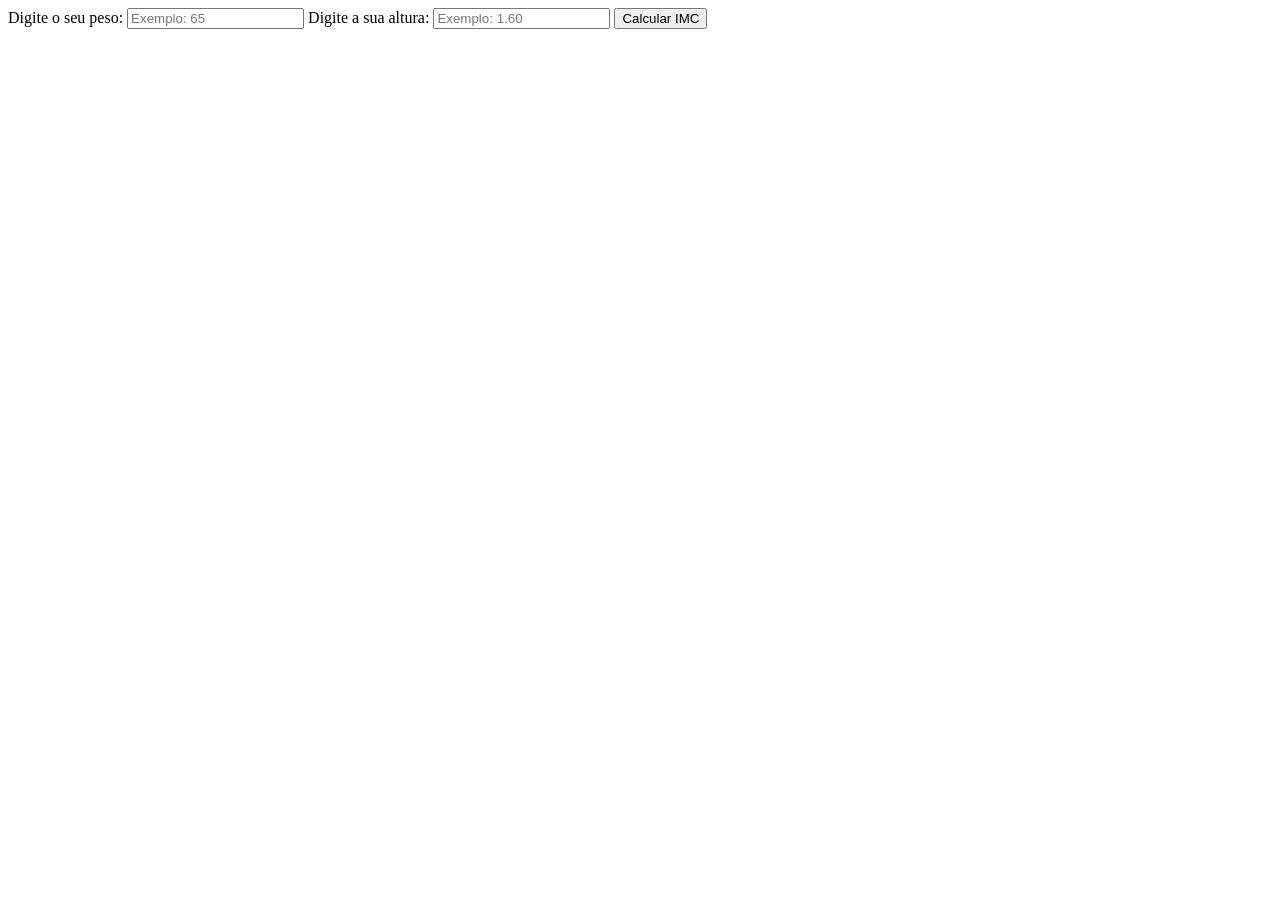
==== frontEnd/index.html @ b057f2cb "Criado frontEnd web com campos e botão  nessários para realizar o calculo do IMC" ====
<!DOCTYPE html>
<html lang="br">
<head>
    <meta charset="UTF-8">
    <meta name="viewport" content="width=device-width, initial-scale=1.0">
    <title>Calculando IMC - Índice de Massa Corporal</title>
</head>
<body>

    <form onsubmit="return calcularIMC(event)">

        <label>Digite o seu peso:</label>
        <input type="text" name="peso" id="peso" placeholder="Exemplo: 65"/>

        <label>Digite a sua altura:</label>
        <input type="text" name="altura" id="altura" placeholder="Exemplo: 1.60"/>

        <input type="submit" value="Calcular IMC"/>

        <div id="resultado"></div>

    </form>


    <script src="/backEnd/script.js"></script>
    
</body>
</html>
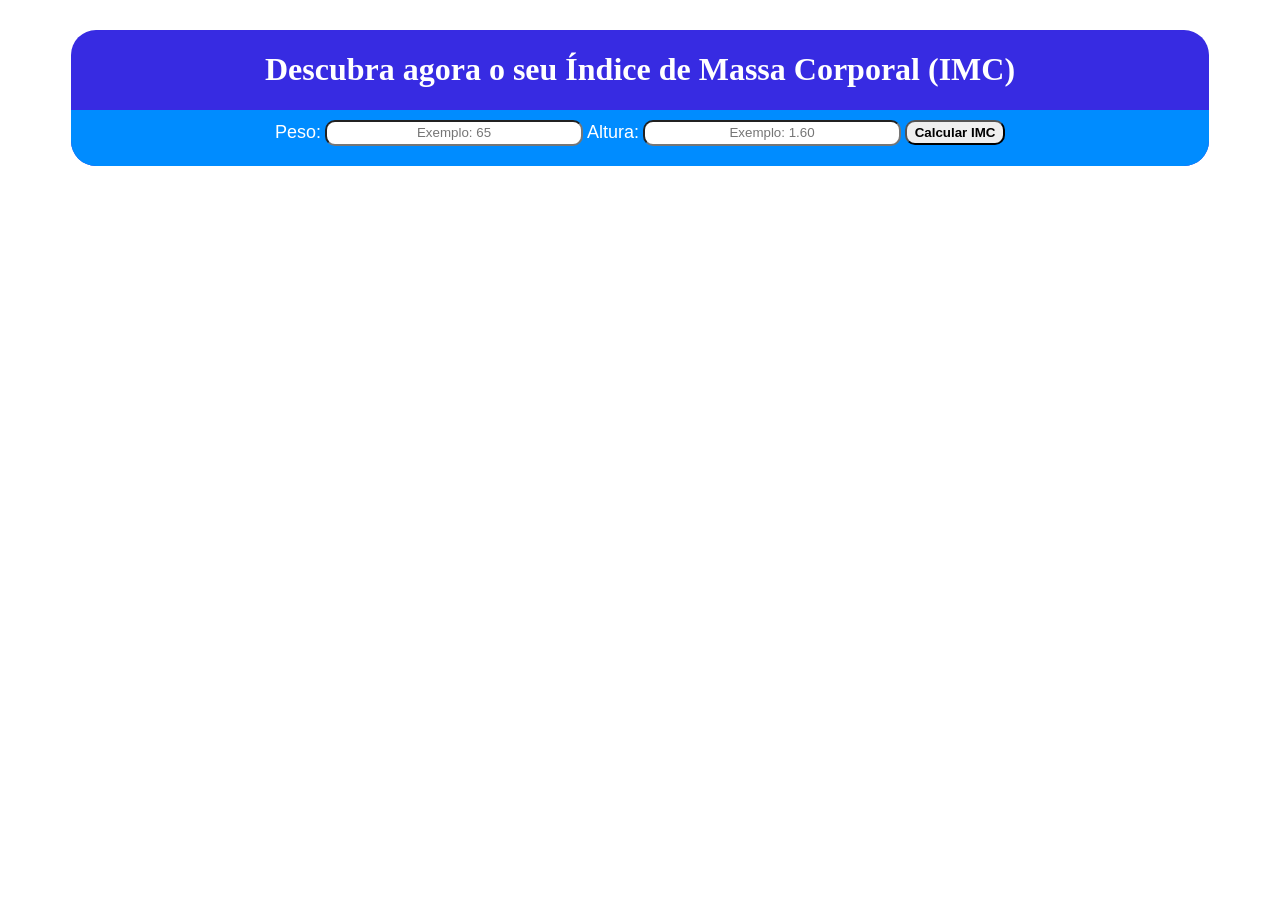
==== commit 38b91b2b: "Melhorando parte de visual do HTML, foi necessário criar estilo para pagina em HTML" ====
--- a/frontEnd/index.html
+++ b/frontEnd/index.html
@@ -3,23 +3,31 @@
 <head>
     <meta charset="UTF-8">
     <meta name="viewport" content="width=device-width, initial-scale=1.0">
+    <link rel="stylesheet" href="/Styles/style.css" />
     <title>Calculando IMC - Índice de Massa Corporal</title>
 </head>
 <body>
+    <div id="titulo">
+        <h1 id="txtTitulo">Descubra agora o seu Índice de Massa Corporal (IMC)</h1>        
 
-    <form onsubmit="return calcularIMC(event)">
+        <div id="form">
+            <form onsubmit="return calcularIMC(event)">
 
-        <label>Digite o seu peso:</label>
-        <input type="text" name="peso" id="peso" placeholder="Exemplo: 65"/>
+                <label id="peso">Peso:</label>
+                <input type="text" name="peso" id="peso" placeholder="Exemplo: 65"/>
 
-        <label>Digite a sua altura:</label>
-        <input type="text" name="altura" id="altura" placeholder="Exemplo: 1.60"/>
+                <label id="altura">Altura:</label>
+                <input type="text" name="altura" id="altura" placeholder="Exemplo: 1.60"/>
 
-        <input type="submit" value="Calcular IMC"/>
+                <input id="btnCalcular" type="submit" value="Calcular IMC"/>
 
-        <div id="resultado"></div>
+                <div id="resultado"></div>
 
-    </form>
+            </form>
+        </div>
+    </div>
+
+    
 
 
     <script src="/backEnd/script.js"></script>
--- a/Styles/style.css
+++ b/Styles/style.css
@@ -0,0 +1,63 @@
+div#titulo {
+ margin: 0 auto;
+ margin-top: 30px;
+ width: 90% ; 
+ font-size: 16px;
+ background-color: rgb(55, 43, 226);
+ border-radius: 25px;
+ text-align: center;
+ align-self: center;
+ align-content: flex-end;
+}
+h1#txtTitulo {
+    color: white;
+}
+
+div#form{
+    background-color: rgb(0, 140, 255);
+    border-radius: 0 0 25px 25px;
+    padding-top: 10px;
+    padding-bottom: 20px;
+    align-items: center;
+    align-content: center;
+    color: black;
+
+}
+label#peso{
+    color: white;
+    font-size: 18px;
+    font-family: 'Segoe UI', Tahoma, Geneva, Verdana, sans-serif;
+    font-weight: 500;
+}
+input#peso{
+    width: 250px;
+    height: 20px;
+    border-radius: 10px;
+    text-align: center;
+}
+label#altura{
+    color: white;
+    font-size: 18px;
+    font-family: 'Segoe UI', Tahoma, Geneva, Verdana, sans-serif;
+    font-weight: 500;
+}
+input#altura{
+    width: 250px;
+    height: 20px;
+    border-radius: 10px;
+    text-align: center;
+}
+
+input#btnCalcular{
+    width: 100px;
+    height: 25px;
+    font-size: smaller;
+    font-weight: bold;
+    border-radius: 10px;
+}
+
+
+
+
+
+
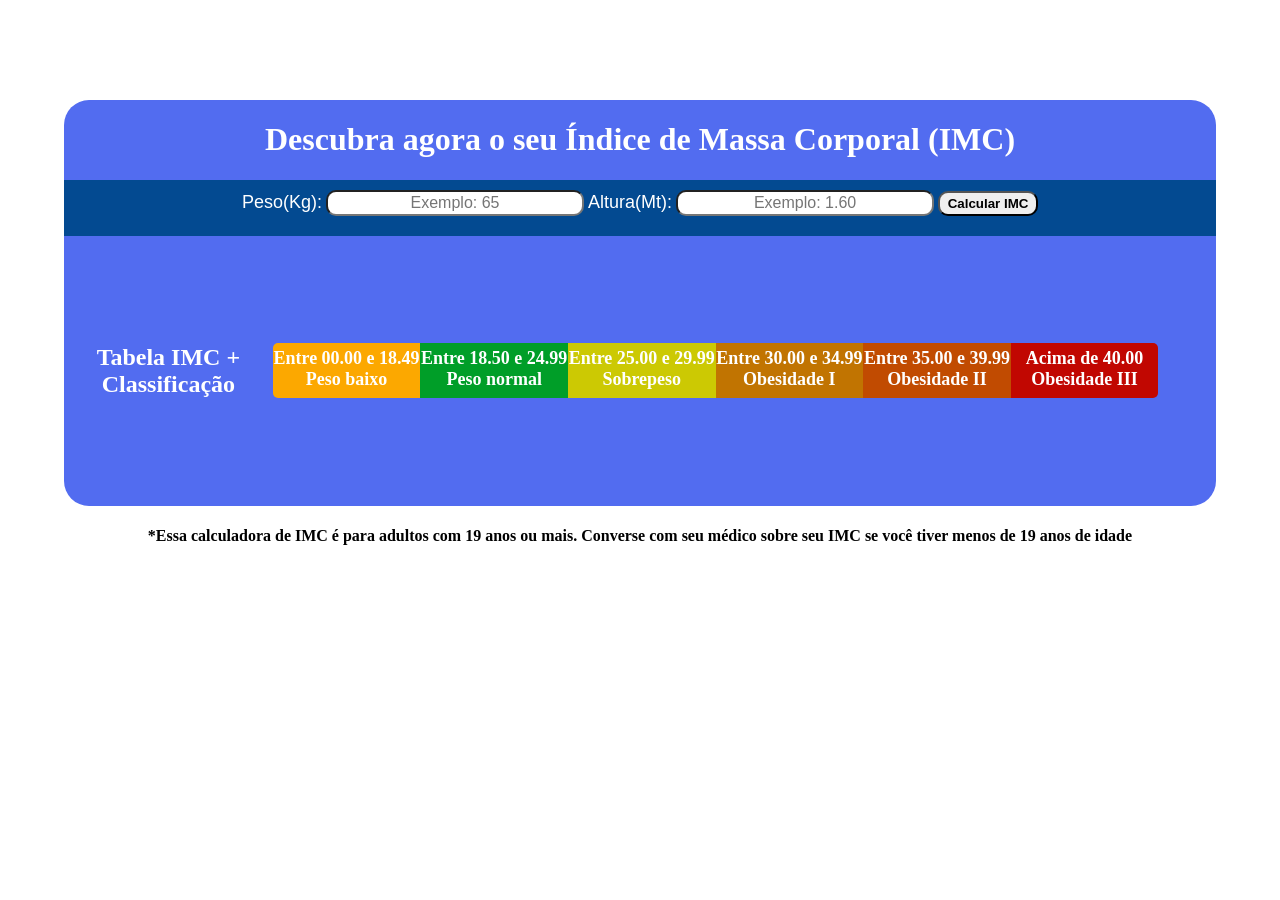
==== commit dde8d811: "Melhoria realizada na parte visual da página, adicionado estilos para página html." ====
--- a/frontEnd/index.html
+++ b/frontEnd/index.html
@@ -1,36 +1,53 @@
-<!DOCTYPE html>
+<!doctype html>
 <html lang="br">
-<head>
-    <meta charset="UTF-8">
-    <meta name="viewport" content="width=device-width, initial-scale=1.0">
+  <head>
+    <meta charset="UTF-8" />
+    <meta name="viewport" content="width=device-width, initial-scale=1.0" />
     <link rel="stylesheet" href="/Styles/style.css" />
     <title>Calculando IMC - Índice de Massa Corporal</title>
-</head>
-<body>
+  </head>
+  <body>
     <div id="titulo">
-        <h1 id="txtTitulo">Descubra agora o seu Índice de Massa Corporal (IMC)</h1>        
+      <h1 id="txtTitulo">
+        Descubra agora o seu Índice de Massa Corporal (IMC)
+      </h1>
 
-        <div id="form">
-            <form onsubmit="return calcularIMC(event)">
+      <div id="form">
+        <form onsubmit="return calcularIMC(event);">
+          <label id="labPeso">Peso(Kg):</label>
+          <input type="text" name="peso" id="peso" placeholder="Exemplo: 65" />
 
-                <label id="peso">Peso:</label>
-                <input type="text" name="peso" id="peso" placeholder="Exemplo: 65"/>
+          <label id="labAltura">Altura(Mt):</label>
+          <input
+            type="text"
+            name="altura"
+            id="altura"
+            placeholder="Exemplo: 1.60"
+          />
 
-                <label id="altura">Altura:</label>
-                <input type="text" name="altura" id="altura" placeholder="Exemplo: 1.60"/>
+          <input id="btnCalcular" type="submit" value="Calcular IMC" />
 
-                <input id="btnCalcular" type="submit" value="Calcular IMC"/>
+          <div id="resultado"></div>
+        </form>
+      </div>
 
-                <div id="resultado"></div>
+      <div id="tabelaIMC">
+        <h2>Tabela IMC + Classificação</h2>
+        <br />
 
-            </form>
-        </div>
+        <p id="baixo">Entre 00.00 e 18.49 Peso baixo</p>
+        <p id="normal">Entre 18.50 e 24.99 Peso normal</p>
+        <p id="sobrepeso">Entre 25.00 e 29.99 Sobrepeso</p>
+        <p id="sobrepesoI">Entre 30.00 e 34.99 Obesidade I</p>
+        <p id="sobrepesoII">Entre 35.00 e 39.99 Obesidade II</p>
+        <p id="sobrepesoIII">Acima de 40.00 Obesidade III</p>
+      </div>
+      <h4>
+        *Essa calculadora de IMC é para adultos com 19 anos ou mais. Converse
+        com seu médico sobre seu IMC se você tiver menos de 19 anos de idade
+      </h4>
     </div>
 
-    
-
-
     <script src="/backEnd/script.js"></script>
-    
-</body>
-</html>+  </body>
+</html>
--- a/Styles/style.css
+++ b/Styles/style.css
@@ -1,63 +1,152 @@
 div#titulo {
- margin: 0 auto;
- margin-top: 30px;
- width: 90% ; 
- font-size: 16px;
- background-color: rgb(55, 43, 226);
- border-radius: 25px;
- text-align: center;
- align-self: center;
- align-content: flex-end;
-}
-h1#txtTitulo {
-    color: white;
+  margin: 0 auto;
+  margin-top: 100px;
+  height: 30vh; /* Faz o container ocupar 100% da altura da tela */
+  width: 90vw; /* Faz o container ocupar 100% da largura da tela */
+  font-size: 16px;
+  background-color: rgb(82, 108, 240);
+  border-radius: 25px;
+  text-align: center;
+  align-self: center;
+  align-content: center;
+  align-items: center;
+  justify-content: center;
+  display: flexbox;
 }
 
-div#form{
-    background-color: rgb(0, 140, 255);
-    border-radius: 0 0 25px 25px;
-    padding-top: 10px;
-    padding-bottom: 20px;
-    align-items: center;
-    align-content: center;
-    color: black;
-
-}
-label#peso{
-    color: white;
-    font-size: 18px;
-    font-family: 'Segoe UI', Tahoma, Geneva, Verdana, sans-serif;
-    font-weight: 500;
-}
-input#peso{
-    width: 250px;
-    height: 20px;
-    border-radius: 10px;
-    text-align: center;
-}
-label#altura{
-    color: white;
-    font-size: 18px;
-    font-family: 'Segoe UI', Tahoma, Geneva, Verdana, sans-serif;
-    font-weight: 500;
-}
-input#altura{
-    width: 250px;
-    height: 20px;
-    border-radius: 10px;
-    text-align: center;
+h1#txtTitulo {
+  color: white;
 }
 
-input#btnCalcular{
-    width: 100px;
-    height: 25px;
-    font-size: smaller;
-    font-weight: bold;
-    border-radius: 10px;
+div#form {
+  background-color: rgb(3, 74, 145);
+  border-radius: 0;
+  padding-top: 10px;
+  padding-bottom: 20px;
+  color: rgb(39, 194, 8);
+  display: flex; /* Ativa o Flexbox */
+  justify-content: center; /* Centraliza na horizontal */
+  align-items: center; /* Centraliza na vertical */
+  /*height: 30vh;  Faz o container ocupar 100% da altura da tela */
+  width: 90vw; /* Faz o container ocupar 100% da largura da tela */
 }
 
+label#labPeso {
+  color: white;
+  font-size: 18px;
+  font-family: "Segoe UI", Tahoma, Geneva, Verdana, sans-serif;
+  font-weight: 500;
+}
+input#peso {
+  width: 250px;
+  height: 20px;
+  border-radius: 10px;
+  text-align: center;
+  font-size: medium;
+}
+label#labAltura {
+  color: white;
+  font-size: 18px;
+  font-family: "Segoe UI", Tahoma, Geneva, Verdana, sans-serif;
+  font-weight: 500;
+}
+input#altura {
+  width: 250px;
+  height: 20px;
+  border-radius: 10px;
+  text-align: center;
+  font-size: medium;
+}
 
+input#btnCalcular {
+  width: 100px;
+  height: 25px;
+  font-size: smaller;
+  font-weight: bold;
+  border-radius: 10px;
+}
 
+div#resultado {
+  font-size: 30px;
+  font-weight: bold;
+  font-family:
+    "Trebuchet MS", "Lucida Sans Unicode", "Lucida Grande", "Lucida Sans",
+    Arial, sans-serif;
+  color: rgb(255, 255, 255);
+}
 
+div#tabelaIMC {
+  border-radius: 25px;
+  background-color: rgb(82, 108, 240);
+  border-radius: 0 0 25px 25px;
+  display: flex; /* Ativa o Flexbox */
+  justify-content: center; /* Centraliza na horizontal */
+  align-items: center; /* Centraliza na vertical */
+  /*height: 30vh;  Faz o container ocupar 100% da altura da tela */
+  width: 90vw; /* Faz o container ocupar 100% da largura da tela */
+  height: 30vh; /* Faz o container ocupar 100% da altura da tela */
+}
 
+h2 {
+  color: white;
+}
 
+p#baixo {
+  font-size: 18px;
+  font-weight: 600;
+  color: white;
+  width: 200px;
+  height: 50px;
+  background-color: rgb(252, 168, 0);
+  border-radius: 5px 0 0 5px;
+  padding-top: 5px;
+}
+
+p#normal {
+  font-size: 18px;
+  font-weight: 600;
+  color: white;
+  width: 200px;
+  height: 50px;
+  background-color: rgb(0, 158, 40);
+  padding-top: 5px;
+}
+
+p#sobrepeso {
+  font-size: 18px;
+  font-weight: 600;
+  color: white;
+  width: 200px;
+  height: 50px;
+  background-color: rgb(204, 201, 3);
+  padding-top: 5px;
+}
+p#sobrepesoI {
+  font-size: 18px;
+  font-weight: 600;
+  color: white;
+  width: 200px;
+  height: 50px;
+  background-color: rgb(193, 116, 1);
+  padding-top: 5px;
+}
+p#sobrepesoII {
+  font-size: 18px;
+  font-weight: 600;
+  color: white;
+  width: 200px;
+  height: 50px;
+  background-color: rgb(193, 75, 1);
+  padding-top: 5px;
+}
+p#sobrepesoIII {
+  font-size: 18px;
+  font-weight: 600;
+  color: white;
+  width: 200px;
+  height: 50px;
+  background-color: rgb(193, 7, 1);
+  margin-right: 5%;
+  border-radius: 0 5px 5px 0;
+  padding-top: 5px;
+}
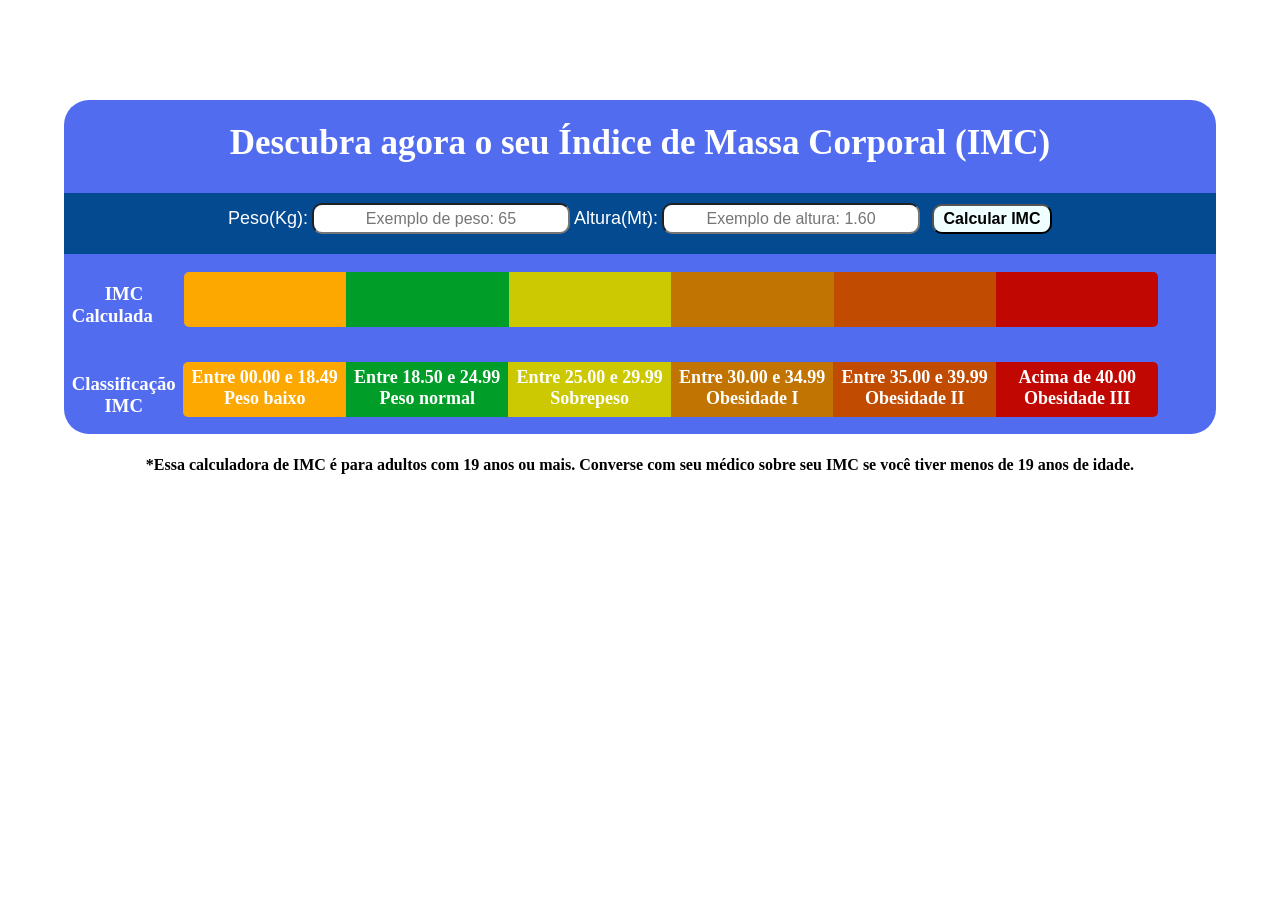
==== commit c4af8a5c: "1- Melhoria realizada no frontEnd colocando a classificação visual por cor, também criei uma escala " ====
--- a/frontEnd/index.html
+++ b/frontEnd/index.html
@@ -4,6 +4,7 @@
     <meta charset="UTF-8" />
     <meta name="viewport" content="width=device-width, initial-scale=1.0" />
     <link rel="stylesheet" href="/Styles/style.css" />
+    <link rel="icon" type="image/x-icon" href="/favicon.ico" />
     <title>Calculando IMC - Índice de Massa Corporal</title>
   </head>
   <body>
@@ -15,15 +16,20 @@
       <div id="form">
         <form onsubmit="return calcularIMC(event);">
           <label id="labPeso">Peso(Kg):</label>
-          <input type="text" name="peso" id="peso" placeholder="Exemplo: 65" />
+          <input
+            type="text"
+            name="peso"
+            id="peso"
+            placeholder="Exemplo de peso: 65"
+          />
 
           <label id="labAltura">Altura(Mt):</label>
           <input
             type="text"
             name="altura"
             id="altura"
-            placeholder="Exemplo: 1.60"
-          />
+            placeholder="Exemplo de altura: 1.60"
+          />&nbsp;&nbsp;
 
           <input id="btnCalcular" type="submit" value="Calcular IMC" />
 
@@ -31,10 +37,18 @@
         </form>
       </div>
 
+      <div id="linhaIMC">
+        <h3>IMC Calculada &nbsp;&nbsp;&nbsp;&nbsp;</h3>
+        <p id="linhaBaixo"></p>
+        <p id="linhaNormal"></p>
+        <p id="linhaSobrepeso"></p>
+        <p id="linhaSobrepesoI"></p>
+        <p id="linhaSobrepesoII"></p>
+        <p id="linhaSobrepesoIII"></p>
+      </div>
+
       <div id="tabelaIMC">
-        <h2>Tabela IMC + Classificação</h2>
-        <br />
-
+        <h3>Classificação IMC</h3>
         <p id="baixo">Entre 00.00 e 18.49 Peso baixo</p>
         <p id="normal">Entre 18.50 e 24.99 Peso normal</p>
         <p id="sobrepeso">Entre 25.00 e 29.99 Sobrepeso</p>
@@ -42,9 +56,10 @@
         <p id="sobrepesoII">Entre 35.00 e 39.99 Obesidade II</p>
         <p id="sobrepesoIII">Acima de 40.00 Obesidade III</p>
       </div>
+
       <h4>
         *Essa calculadora de IMC é para adultos com 19 anos ou mais. Converse
-        com seu médico sobre seu IMC se você tiver menos de 19 anos de idade
+        com seu médico sobre seu IMC se você tiver menos de 19 anos de idade.
       </h4>
     </div>
 
--- a/Styles/style.css
+++ b/Styles/style.css
@@ -16,9 +16,11 @@
 
 h1#txtTitulo {
   color: white;
+  font-size: 35px;
 }
 
 div#form {
+  margin-top: 30px;
   background-color: rgb(3, 74, 145);
   border-radius: 0;
   padding-top: 10px;
@@ -39,7 +41,7 @@
 }
 input#peso {
   width: 250px;
-  height: 20px;
+  height: 25px;
   border-radius: 10px;
   text-align: center;
   font-size: medium;
@@ -52,18 +54,20 @@
 }
 input#altura {
   width: 250px;
-  height: 20px;
+  height: 25px;
   border-radius: 10px;
   text-align: center;
   font-size: medium;
 }
 
 input#btnCalcular {
-  width: 100px;
-  height: 25px;
-  font-size: smaller;
+  width: 120px;
+  height: 30px;
+  font-size: medium;
   font-weight: bold;
   border-radius: 10px;
+  background-color: azure;
+  cursor: pointer;
 }
 
 div#resultado {
@@ -76,7 +80,6 @@
 }
 
 div#tabelaIMC {
-  border-radius: 25px;
   background-color: rgb(82, 108, 240);
   border-radius: 0 0 25px 25px;
   display: flex; /* Ativa o Flexbox */
@@ -84,11 +87,14 @@
   align-items: center; /* Centraliza na vertical */
   /*height: 30vh;  Faz o container ocupar 100% da altura da tela */
   width: 90vw; /* Faz o container ocupar 100% da largura da tela */
-  height: 30vh; /* Faz o container ocupar 100% da altura da tela */
-}
-
-h2 {
-  color: white;
+  height: 10vh; /* Faz o container ocupar 100% da altura da tela */
+}
+
+h3 {
+  margin-top: 30px;
+  color: white;
+  align-content: center;
+  align-items: center;
 }
 
 p#baixo {
@@ -150,3 +156,73 @@
   border-radius: 0 5px 5px 0;
   padding-top: 5px;
 }
+
+div#linhaIMC {
+  background-color: rgb(82, 108, 240);
+
+  display: flex; /* Ativa o Flexbox */
+  justify-content: center; /* Centraliza na horizontal */
+  align-items: center; /* Centraliza na vertical */
+  /*height: 30vh;  Faz o container ocupar 100% da altura da tela */
+  width: 90vw; /* Faz o container ocupar 100% da largura da tela */
+  height: 10vh; /* Faz o container ocupar 100% da altura da tela */
+}
+p#linhaBaixo {
+  font-size: 35px;
+  font-weight: 600;
+  color: white;
+  width: 200px;
+  height: 50px;
+  background-color: rgb(252, 168, 0);
+  border-radius: 5px 0 0 5px;
+  padding-top: 5px;
+}
+
+p#linhaNormal {
+  font-size: 35px;
+  font-weight: 600;
+  color: white;
+  width: 200px;
+  height: 50px;
+  background-color: rgb(0, 158, 40);
+  padding-top: 5px;
+}
+
+p#linhaSobrepeso {
+  font-size: 35px;
+  font-weight: 600;
+  color: white;
+  width: 200px;
+  height: 50px;
+  background-color: rgb(204, 201, 3);
+  padding-top: 5px;
+}
+p#linhaSobrepesoI {
+  font-size: 35px;
+  font-weight: 600;
+  color: white;
+  width: 200px;
+  height: 50px;
+  background-color: rgb(193, 116, 1);
+  padding-top: 5px;
+}
+p#linhaSobrepesoII {
+  font-size: 35px;
+  font-weight: 600;
+  color: white;
+  width: 200px;
+  height: 50px;
+  background-color: rgb(193, 75, 1);
+  padding-top: 5px;
+}
+p#linhaSobrepesoIII {
+  font-size: 35px;
+  font-weight: 600;
+  color: white;
+  width: 200px;
+  height: 50px;
+  background-color: rgb(193, 7, 1);
+  margin-right: 5%;
+  border-radius: 0 5px 5px 0;
+  padding-top: 5px;
+}
